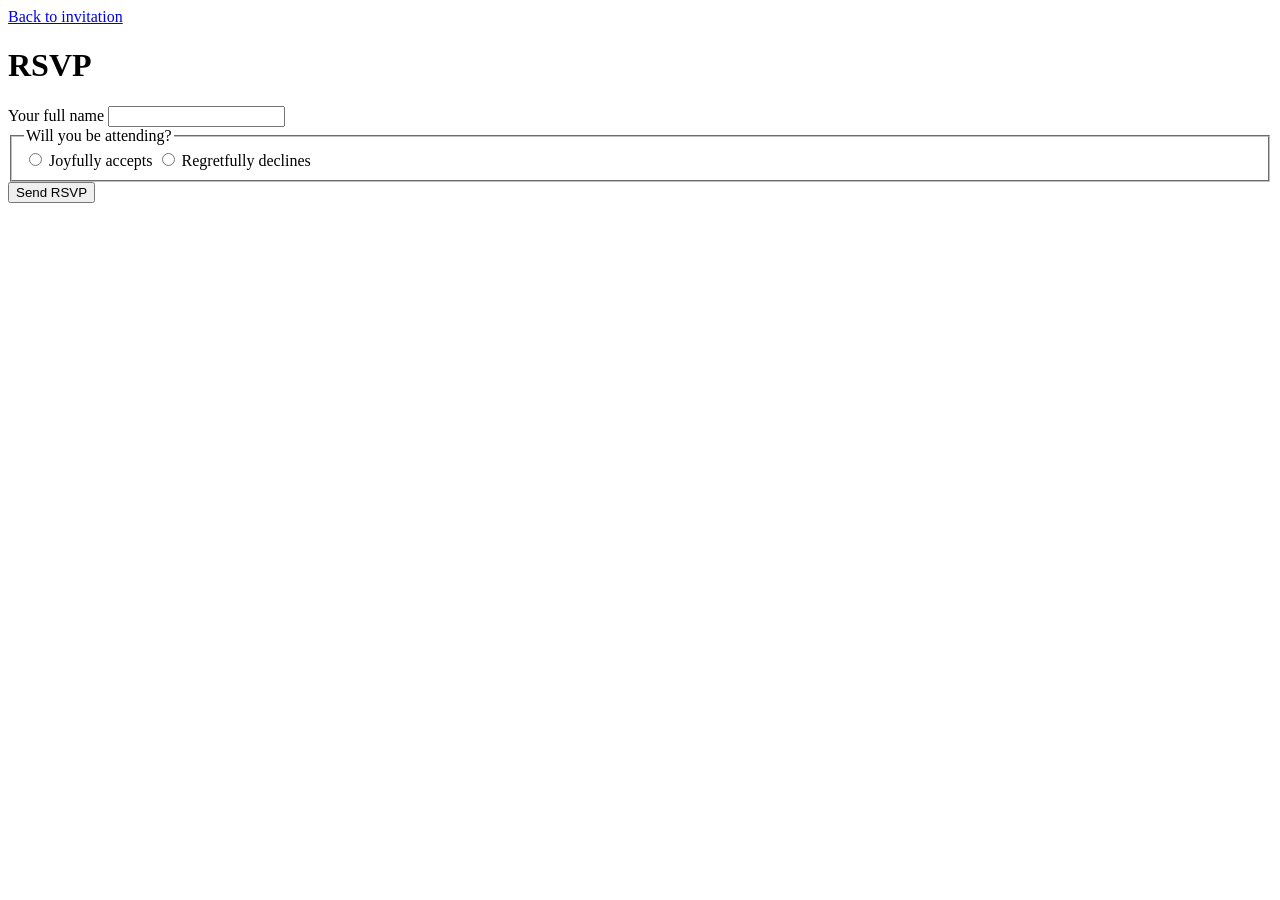
==== public/rsvp/index.html @ 476e7fb0 "Build wedding invitation and RSVP site" ====
<!doctype html>
<html lang="en">
<head>
  <meta charset="utf-8">
  <meta name="viewport" content="width=device-width, initial-scale=1">
  <meta name="theme-color" content="#f6ecda">
  <title>RSVP · Wedding Invitation</title>
  <link rel="stylesheet" href="/style.css">
</head>
<body>
  <main class="card reply">
    <a class="back" href="/">Back to invitation</a>
    <h1>RSVP</h1>
    <form name="wedding-rsvp" method="POST" action="/thanks/" data-netlify="true" netlify-honeypot="bot-field">
      <input type="hidden" name="form-name" value="wedding-rsvp">
      <p hidden><label>Leave this blank <input name="bot-field" tabindex="-1" autocomplete="off"></label></p>
      <label for="guest-name">Your full name</label>
      <input id="guest-name" name="guest-name" autocomplete="name" required maxlength="150">
      <fieldset>
        <legend>Will you be attending?</legend>
        <label class="choice"><input type="radio" name="attendance" value="accept" required> Joyfully accepts</label>
        <label class="choice"><input type="radio" name="attendance" value="decline" required> Regretfully declines</label>
      </fieldset>
      <button class="button" type="submit">Send RSVP</button>
    </form>
  </main>
</body>
</html>
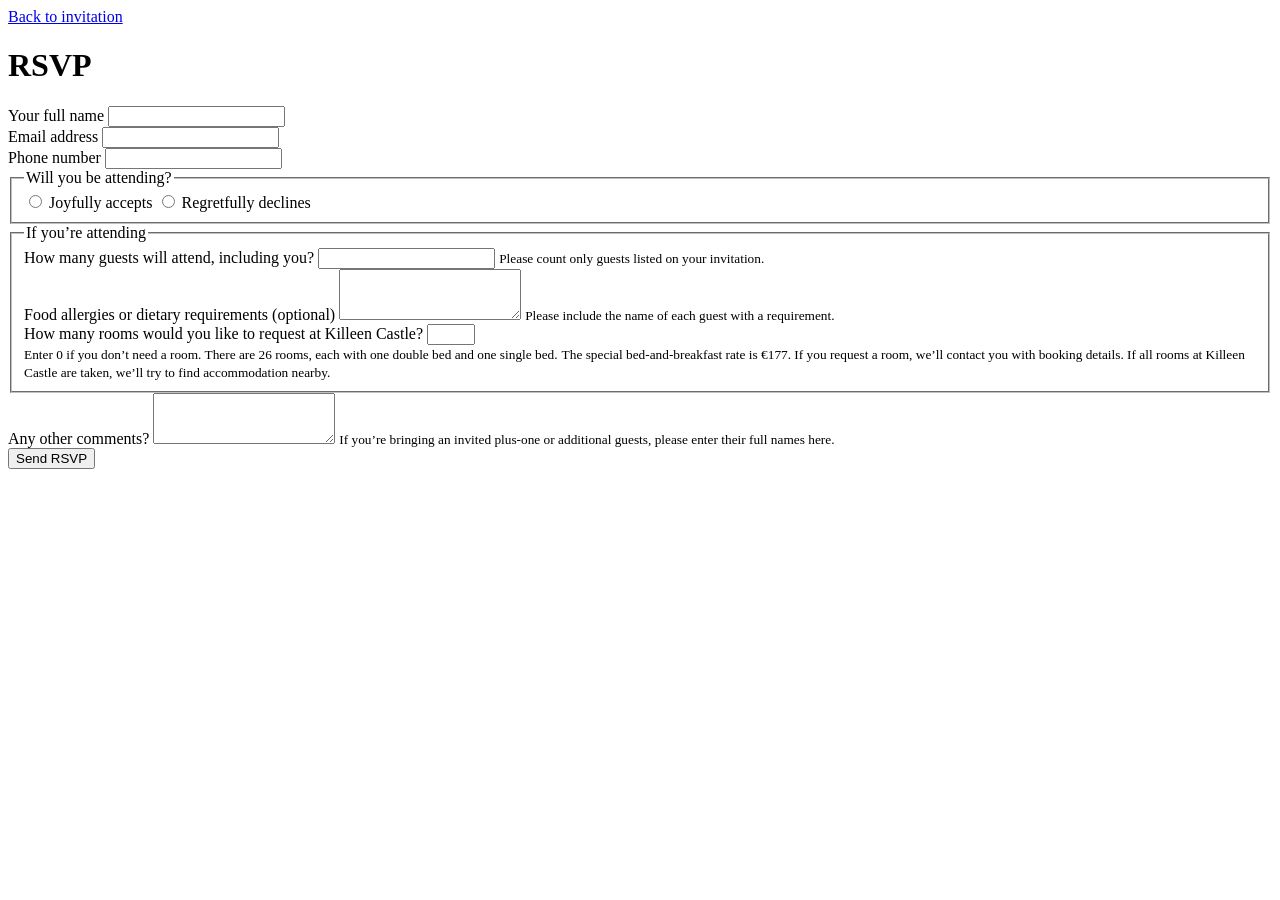
==== commit e908b58c: "Add wedding schedule and guest RSVP details" ====
--- a/public/rsvp/index.html
+++ b/public/rsvp/index.html
@@ -6,6 +6,7 @@
   <meta name="theme-color" content="#f6ecda">
   <title>RSVP · Wedding Invitation</title>
   <link rel="stylesheet" href="/style.css">
+  <script src="/rsvp/form.js" defer></script>
 </head>
 <body>
   <main class="card reply">
@@ -16,11 +17,45 @@
       <p hidden><label>Leave this blank <input name="bot-field" tabindex="-1" autocomplete="off"></label></p>
       <label for="guest-name">Your full name</label>
       <input id="guest-name" name="guest-name" autocomplete="name" required maxlength="150">
+      <div class="form-field">
+        <label for="email">Email address</label>
+        <input type="email" id="email" name="email" autocomplete="email" required maxlength="254">
+      </div>
+      <div class="form-field">
+        <label for="phone">Phone number</label>
+        <input type="tel" id="phone" name="phone" autocomplete="tel" required maxlength="40">
+      </div>
       <fieldset>
         <legend>Will you be attending?</legend>
         <label class="choice"><input type="radio" name="attendance" value="accept" required> Joyfully accepts</label>
         <label class="choice"><input type="radio" name="attendance" value="decline" required> Regretfully declines</label>
       </fieldset>
+      <fieldset id="attending-details">
+        <legend>If you’re attending</legend>
+        <div class="form-field">
+          <label for="guest-count">How many guests will attend, including you?</label>
+          <input type="number" id="guest-count" name="guest-count" min="1" step="1" aria-describedby="guest-count-note">
+          <small id="guest-count-note">Please count only guests listed on your invitation.</small>
+        </div>
+        <div class="form-field">
+          <label for="dietary">Food allergies or dietary requirements (optional)</label>
+          <textarea id="dietary" name="dietary" rows="3" maxlength="1500" aria-describedby="dietary-note"></textarea>
+          <small id="dietary-note">Please include the name of each guest with a requirement.</small>
+        </div>
+        <div class="form-field">
+          <label for="room-count">How many rooms would you like to request at Killeen Castle?</label>
+          <input type="number" id="room-count" name="room-count" min="0" max="26" step="1" aria-describedby="room-note">
+          <div id="room-note">
+            <small>Enter 0 if you don’t need a room. There are 26 rooms, each with one double bed and one single bed.</small>
+            <small>The special bed-and-breakfast rate is €177. If you request a room, we’ll contact you with booking details. If all rooms at Killeen Castle are taken, we’ll try to find accommodation nearby.</small>
+          </div>
+        </div>
+      </fieldset>
+      <div class="form-field form-comments">
+        <label for="comments">Any other comments?</label>
+        <textarea id="comments" name="comments" rows="3" maxlength="1500" aria-describedby="comments-note"></textarea>
+        <small id="comments-note">If you’re bringing an invited plus-one or additional guests, please enter their full names here.</small>
+      </div>
       <button class="button" type="submit">Send RSVP</button>
     </form>
   </main>
